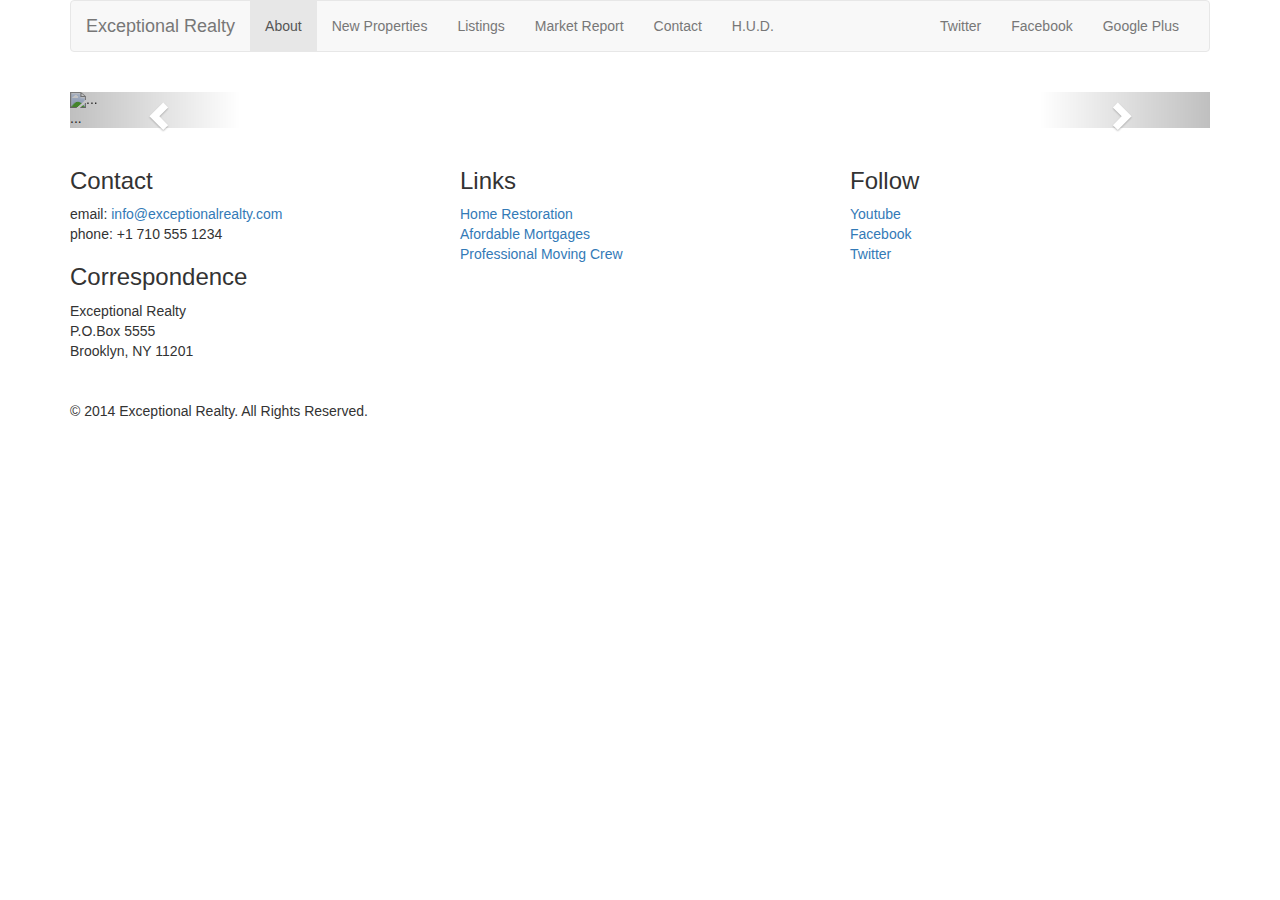
==== new-properties.html @ 62b52a1e "added bootstrap carousel with empty pic" ====
<!DOCTYPE html>
<html lang="en">
  <head>
    <meta charset="utf-8">
    <meta http-equiv="X-UA-Compatible" content="IE=edge">
    <meta name="viewport" content="width=device-width, initial-scale=1">
    <!-- The above 3 meta tags *must* come first in the head; any other head content must come *after* these tags -->
    <title>Exceptional Realty Group - Luxury Homes - About</title>

    <!-- Bootstrap -->
    <link href="css/bootstrap.min.css" rel="stylesheet">

    <!-- Custom CSS -->
    <link href="css/style.css" rel="stylesheet">
    <!-- HTML5 shim and Respond.js for IE8 support of HTML5 elements and media queries -->
    <!-- WARNING: Respond.js doesn't work if you view the page via file:// -->
    <!--[if lt IE 9]>
      <script src="https://oss.maxcdn.com/html5shiv/3.7.2/html5shiv.min.js"></script>
      <script src="https://oss.maxcdn.com/respond/1.4.2/respond.min.js"></script>
    <![endif]-->
  </head>
  <body>
    <div class="container">
      
      <div class="row">
        <div class="col-sm-12">
          <nav class="navbar navbar-default">
            <div class="container-fluid">
              <!-- Brand and toggle get grouped for better mobile display -->
              <div class="navbar-header">
                <button type="button" class="navbar-toggle collapsed" data-toggle="collapse" data-target="#bs-example-navbar-collapse-1" aria-expanded="false">
                  <span class="sr-only">Toggle navigation</span>
                  <span class="icon-bar"></span>
                  <span class="icon-bar"></span>
                  <span class="icon-bar"></span>
                </button>
                <a class="navbar-brand" href="#">Exceptional Realty</a>
              </div>

              <!-- Collect the nav links, forms, and other content for toggling -->
              <div class="collapse navbar-collapse" id="bs-example-navbar-collapse-1">
                <!-- main nav links -->
                <ul class="nav navbar-nav">
                  <li class="active"><a href="index.html">About</a></li>
                  <li><a href="new-properties.html">New Properties</a></li>
                  <li><a href="#">Listings</a></li>
                  <li><a href="#">Market Report</a></li>
                  <li><a href="#">Contact</a></li>
                  <li><a href="#" target="_blank">H.U.D.</a></li>
                </ul>
                <!-- social nav links -->
                <ul class="nav navbar-nav navbar-right">
                  <li><a class="twit" title="Twitter" href="#">Twitter</a></li>
                  <li><a class="fbook" title="Facebook" href="#">Facebook</a></li>
                  <li><a class="gplus" href="#" title"Google Plus">Google Plus</a></li>
                </ul>
              </div><!-- /.navbar-collapse -->
            </div><!-- /.container-fluid -->
          </nav>
        </div>
      </div>
      
      <div class="row">
        <div class="col-xs-12">
          
          <!-- Image Carousel -->
          
          <div id="carousel-example-generic" class="carousel slide" data-ride="carousel">
            <!-- Indicators -->
            <ol class="carousel-indicators">
              <li data-target="#carousel-example-generic" data-slide-to="0" class="active"></li>
              <li data-target="#carousel-example-generic" data-slide-to="1"></li>
              <li data-target="#carousel-example-generic" data-slide-to="2"></li>
            </ol>

            <!-- Wrapper for slides -->
            <div class="carousel-inner" role="listbox">
              <div class="item active">
                <img src="..." alt="...">
                <div class="carousel-caption">
                  ...
                </div>
              </div>
              <div class="item">
                <img src="..." alt="...">
                <div class="carousel-caption">
                  ...
                </div>
              </div>
              ...
            </div>

            <!-- Controls -->
            <a class="left carousel-control" href="#carousel-example-generic" role="button" data-slide="prev">
              <span class="glyphicon glyphicon-chevron-left" aria-hidden="true"></span>
              <span class="sr-only">Previous</span>
            </a>
            <a class="right carousel-control" href="#carousel-example-generic" role="button" data-slide="next">
              <span class="glyphicon glyphicon-chevron-right" aria-hidden="true"></span>
              <span class="sr-only">Next</span>
            </a>
          </div>
          
          
        </div> <!-- closing .col-xs-12 -->
      </div> <!-- closing .row -->
      
      <div class="row">
        <div class="col-sm-4">
          <h3>Contact</h3>
          <p>
            email: <a href="mailto:info@exceptionalrealty.com">info@exceptionalrealty.com</a><br>
            phone: +1 710 555 1234
          </p>
          <h3>Correspondence</h3>
          <address>
            Exceptional Realty<br>
            P.O.Box 5555<br>
            Brooklyn, NY 11201
          </address>
        </div>
        <div class="col-sm-4">
          <h3>Links</h3>
          <p>
            <a href="#" target="_blank">Home Restoration</a><br>
            <a href="#" target="_blank">Afordable Mortgages</a><br>
            <a href="#" target="_blank">Professional Moving Crew</a>
          </p>
        </div>
        <div class="col-sm-4">
          <h3>Follow</h3>
          <p>
            <a href="#" target="_blank">Youtube</a><br>
            <a href="#" target="_blank">Facebook</a><br>
            <a href="#" target="_blank">Twitter</a>
          </p>
        </div>
      </div>
      
      <div class="row">
        <div class="col-sm-12">
          &copy; 2014 Exceptional Realty. All Rights Reserved.
        </div>
      </div>
      
    </div><!-- closing .container -->

    <!-- jQuery (necessary for Bootstrap's JavaScript plugins) -->
    <script src="https://ajax.googleapis.com/ajax/libs/jquery/1.11.3/jquery.min.js"></script>
    <!-- Include all compiled plugins (below), or include individual files as needed -->
    <script src="js/bootstrap.min.js"></script>
  </body>
</html>
---- css/style.css ----
/* Custom CSS */

/* MEDIA */
img, audio, video, iframe, table, form {
  width: 100%;
  max-width: 100%;
}

/* LAYOUT STYLES*/
.row {
  margin-bottom: 20px;
}
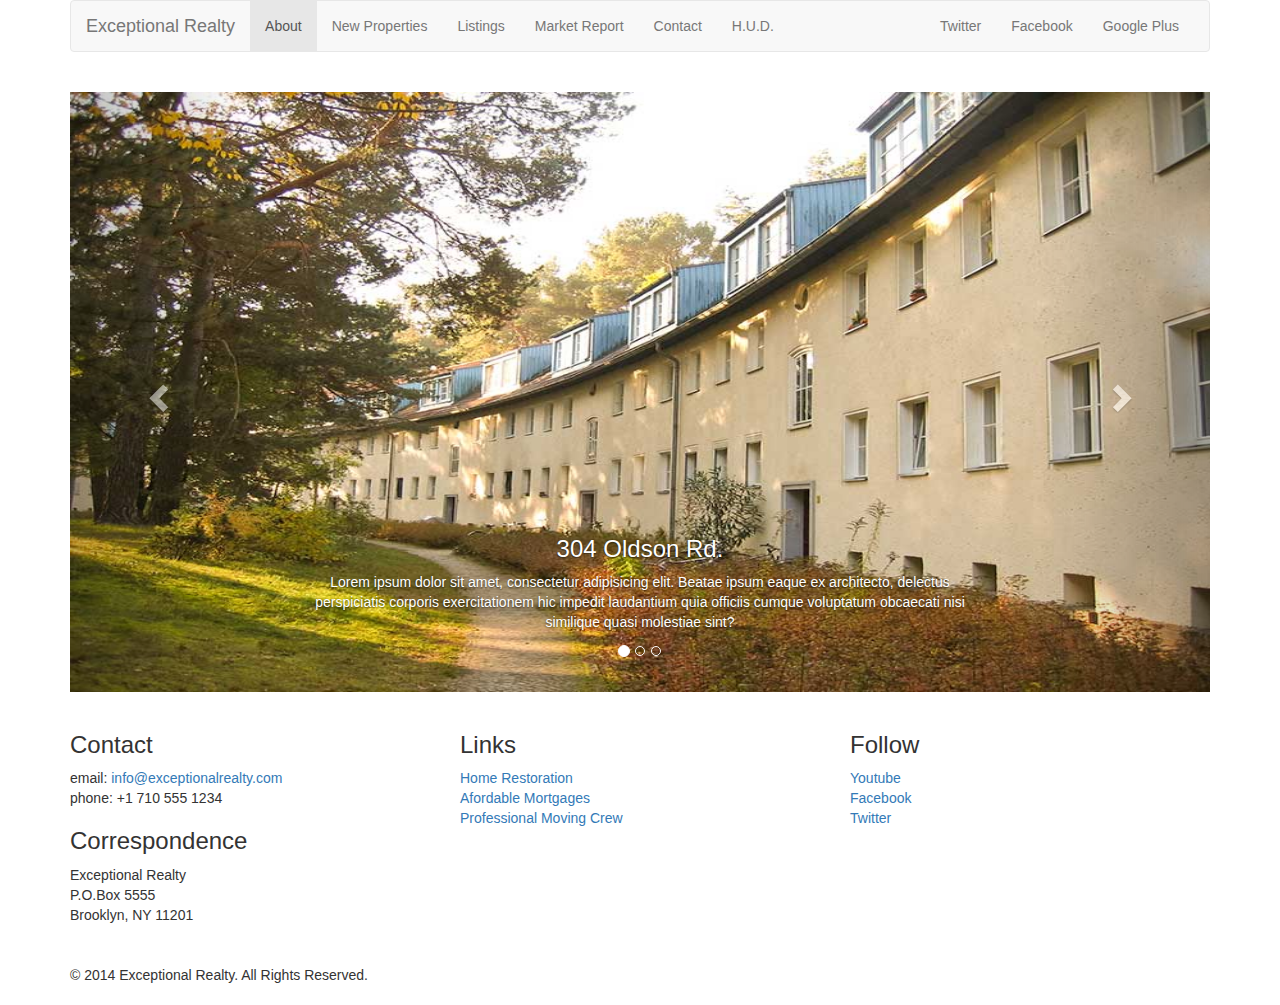
==== commit c882a4bc: "add images and size adjustments to carousel" ====
--- a/new-properties.html
+++ b/new-properties.html
@@ -76,18 +76,23 @@
             <!-- Wrapper for slides -->
             <div class="carousel-inner" role="listbox">
               <div class="item active">
-                <img src="..." alt="...">
+                <img src="images/new-1.jpg" alt="304 Olson Rd.">
                 <div class="carousel-caption">
-                  ...
+                  <h3>304 Oldson Rd.</h3>
+                  <p>
+                    Lorem ipsum dolor sit amet, consectetur adipisicing elit. Beatae ipsum eaque ex architecto, delectus perspiciatis corporis exercitationem hic impedit laudantium quia officiis cumque voluptatum obcaecati nisi similique quasi molestiae sint?
+                  </p>
                 </div>
               </div>
               <div class="item">
-                <img src="..." alt="...">
+                <img src="images/new-2.jpg" alt="9872 Freemont Dr.">
                 <div class="carousel-caption">
-                  ...
+                  <h3>9872 Freemont Dr.</h3>
+                  <p>
+                    Lorem ipsum dolor sit amet, consectetur adipisicing elit. Illo culpa sit quas placeat, aut reiciendis autem iusto, et doloremque consequuntur odit optio sequi corporis quos. Assumenda hic pariatur autem asperiores!
+                  </p>
                 </div>
               </div>
-              ...
             </div>
 
             <!-- Controls -->
--- a/css/style.css
+++ b/css/style.css
@@ -6,7 +6,38 @@
   max-width: 100%;
 }
 
-/* LAYOUT STYLES*/
+/* LAYOUT STYLES */
 .row {
   margin-bottom: 20px;
-}+}
+
+/* CAROUSEL STYLES */
+
++#carousel-example-generic .item img {
+  height: auto;
+}
+
+.carousel-caption p {
+  display: none;
+}
+
+@media only screen and (min-width: 768px) {
+  #carousel-example-generic .item img {
+    height: 384px;
+  }
+}
+
+@media only screen and (min-width: 992px) {
+  #carousel-example-generic .item img {
+    height: 496px;
+  }
+  .carousel-caption p {
+    display: block;
+  }
+}
+
+@media only screen and (min-width: 1200px) {
+   #carousel-example-generic .item img {
+     height: 600px;
+   }
+ }